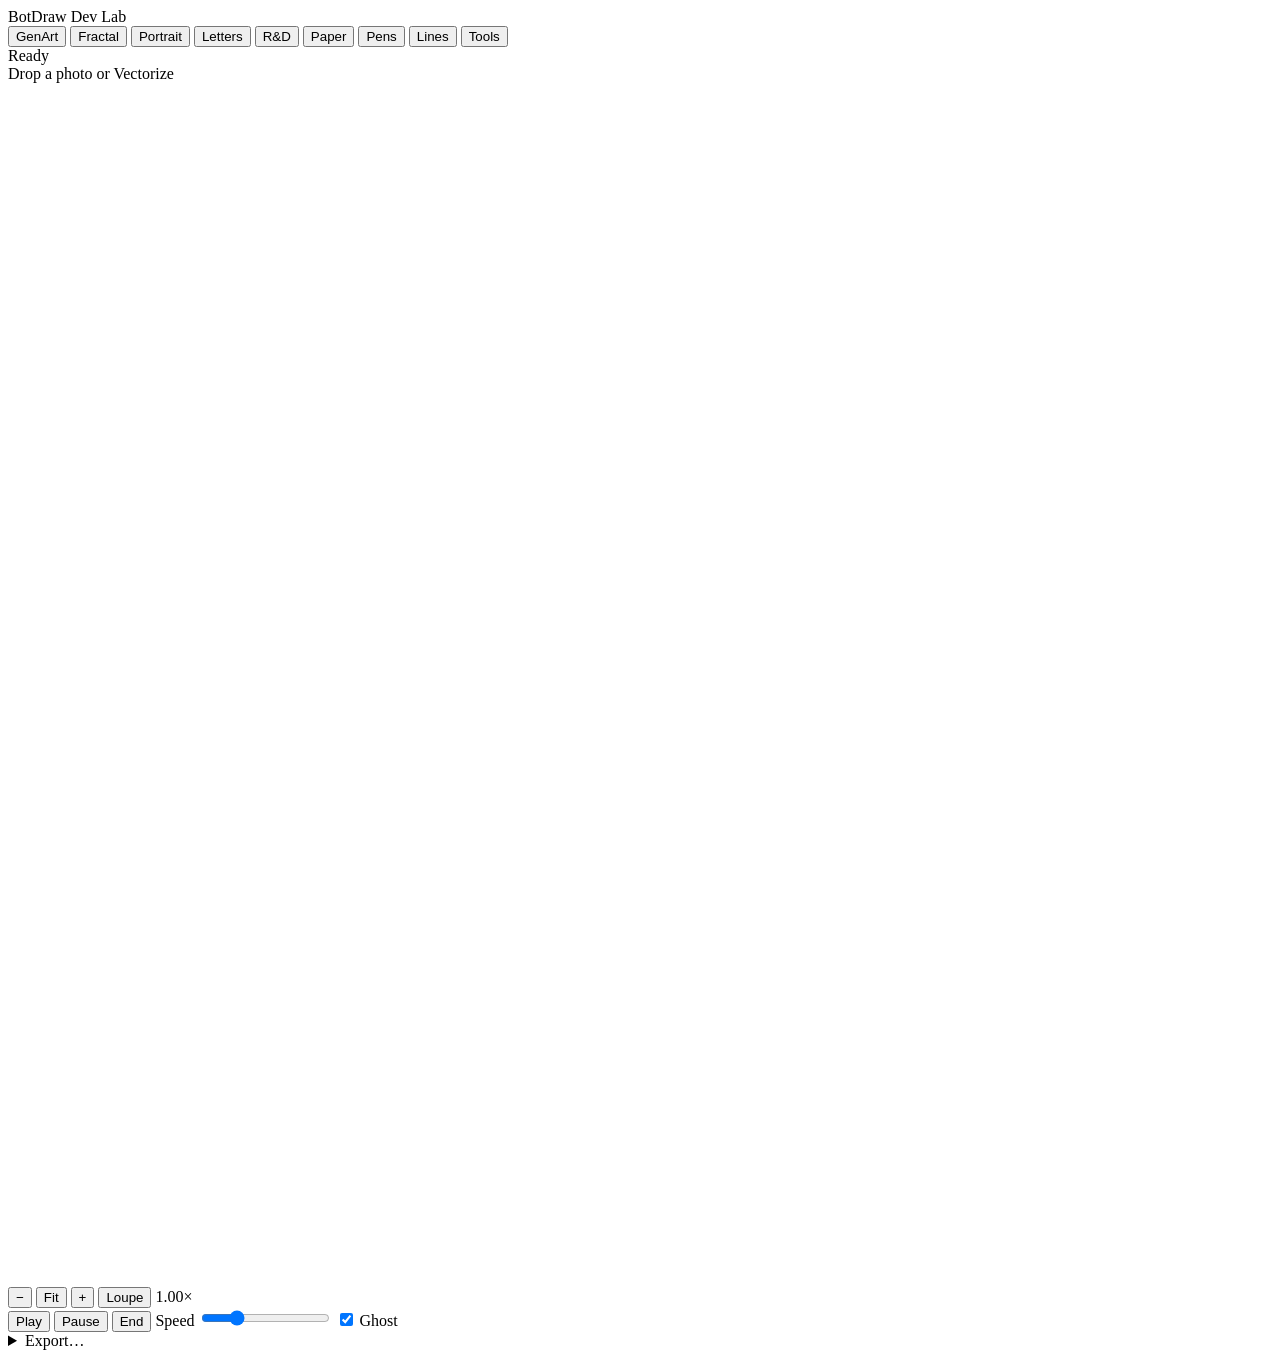
==== botdraw/web/index.html @ 4a7d20b6 "Merge pull request #13 from TheForgeCorp/cursor/apple-devlab-shell-5528 Apple-Operate Dev Lab: unifi" ====
<!DOCTYPE html>
<html lang="en">
<head>
  <meta charset="UTF-8" />
  <meta name="viewport" content="width=device-width, initial-scale=1" />
  <title>BotDraw Dev Lab</title>
  <link rel="stylesheet" href="/static/styles.css" />
</head>
<body data-app="genartbot">
  <!--
    THESIS: Paper on a desk with linework drawing — not a button dashboard.
    OWN-WORLD: Apple-Operate; system gray desk #f5f5f7, white sheet, near-black ink, hairline chrome, SF/system UI.
    STORY: Operator picks an app, tunes compact controls, watches ink draw on a real paper sheet, exports for the plotter.
    FIRST VIEWPORT: Top segmented tabs; left ~300px rail; right large desk with elevated paper + thin toolbar.
    FORM: Apple-canvas Operate (Final Cut / Preview / Photos craft bar); seed apple-devlab-shell-5528; user-pinned.
    FINISH: unreviewed and undocumented is unfinished; this build ends with the finish review, the verdict, and DESIGN.md
  -->
  <header class="top" id="top">
    <div class="brand">
      <span class="mark">BotDraw</span>
      <span class="tag">Dev Lab</span>
    </div>
    <nav class="tabs" id="tabs" aria-label="Apps">
      <button type="button" data-app="genartbot" class="active">GenArt</button>
      <button type="button" data-app="fractalbot">Fractal</button>
      <button type="button" data-app="portraitbot">Portrait</button>
      <button type="button" data-app="lettersbot">Letters</button>
      <button type="button" data-app="rdlab">R&amp;D</button>
      <button type="button" data-app="papers">Paper</button>
      <button type="button" data-app="palettes">Pens</button>
      <button type="button" data-app="lines">Lines</button>
      <button type="button" data-app="tools">Tools</button>
    </nav>
  </header>

  <main class="devlab" id="devlab-shell">
    <aside class="rail panel" id="rail">
      <div class="rail-pane" id="controls" data-rail="lab"></div>
      <div class="rail-pane" id="portrait-content" data-rail="portrait" hidden></div>
      <div class="rail-pane letters-rail" id="letters-rail" data-rail="letters" hidden>
        <nav class="type-rail" id="letter-types" aria-label="Letter types">
          <button type="button" data-type="professional">Professional</button>
          <button type="button" data-type="marketing">Marketing</button>
          <button type="button" data-type="envelopes">Envelopes</button>
          <button type="button" data-type="personal" class="active">Personal</button>
          <button type="button" data-type="invitations">Invitations</button>
          <button type="button" data-type="postcards">Postcards</button>
        </nav>
        <div class="letter-content" id="letter-content"></div>
      </div>
      <div class="rail-inspector" id="rail-inspector" data-rail-inspector hidden>
        <div class="seg insp-tabs" id="insp-tabs">
          <button type="button" data-insp="layers" class="active">Layers</button>
          <button type="button" data-insp="json">JSON</button>
          <button type="button" data-insp="job">Job</button>
        </div>
        <div id="inspector-body" class="inspector-body">
          <p class="muted">Render a job to inspect layers, pens, and stats.</p>
        </div>
      </div>
    </aside>

    <section class="stage" id="stage">
      <div class="stage-head">
        <div class="seg stage-seg" id="stage-seg" hidden>
          <button type="button" data-seg="source">Source</button>
          <button type="button" data-seg="ingest">Ingest</button>
          <button type="button" data-seg="vector" class="active">Vector</button>
        </div>
        <div class="stats" id="stats" aria-live="polite">Ready</div>
      </div>

      <div class="paper-desk is-empty" id="paper-desk">
        <div class="sheet-empty" id="sheet-empty">Drop a photo or Vectorize</div>
        <!-- GenArt / R&D / libraries -->
        <div class="sheet-wrap" id="lab-sheet" data-stage="lab">
          <div class="paper-sheet" id="lab-emu-frame">
            <canvas id="emu" width="900" height="1200"></canvas>
          </div>
        </div>

        <!-- Letters -->
        <div class="sheet-wrap" id="letters-sheet" data-stage="letters" hidden>
          <div class="sheet-meta">
            <label>Size
              <select id="letters-paper">
                <option value="A5" selected>A5</option>
                <option value="A4">A4</option>
                <option value="Letter">Letter</option>
                <option value="A3">A3</option>
                <option value="Card">Card</option>
              </select>
            </label>
            <label>Orientation
              <select id="letters-orientation">
                <option value="portrait" selected>Portrait</option>
                <option value="landscape">Landscape</option>
              </select>
            </label>
            <span class="margin-label">Margins</span>
            <label>L <input id="margin-left" type="number" min="0" step="1" value="18" /></label>
            <label>T <input id="margin-top" type="number" min="0" step="1" value="18" /></label>
            <label>R <input id="margin-right" type="number" min="0" step="1" value="18" /></label>
            <label>B <input id="margin-bottom" type="number" min="0" step="1" value="18" /></label>
          </div>
          <div class="paper-sheet" id="paper-frame">
            <canvas id="letters-emu" width="740" height="1050"></canvas>
            <div class="print-limit" id="print-limit" aria-hidden="true"></div>
          </div>
        </div>

        <!-- Portrait segments -->
        <div class="sheet-wrap" id="portrait-sheet" data-stage="portrait" hidden>
          <div class="paper-sheet portrait-src-sheet" id="portrait-src-sheet" data-seg-view="source" hidden>
            <canvas id="portrait-src" width="480" height="640"></canvas>
          </div>
          <div class="paper-sheet portrait-ingest-sheet" id="portrait-ingest-frame" data-seg-view="ingest" hidden>
            <canvas id="portrait-ingest" width="480" height="640"></canvas>
          </div>
          <div class="paper-sheet" id="portrait-frame" data-seg-view="vector">
            <canvas id="portrait-emu" width="480" height="640"></canvas>
          </div>
          <div class="ingest-toggles" id="ingest-toggles" hidden>
            <label><input type="checkbox" id="toggle-edges" checked /> Edges</label>
            <label><input type="checkbox" id="toggle-hatch" checked /> Hatch</label>
            <label><input type="checkbox" id="toggle-regions" checked /> Regions</label>
            <label><input type="checkbox" id="toggle-crop" checked /> Crop</label>
            <label>Underlay
              <select id="ingest-underlay">
                <option value="scan">Scan</option>
                <option value="tone">Tone grid</option>
                <option value="photo">Photo</option>
                <option value="none">None</option>
              </select>
            </label>
            <a id="portrait-dl-ingest-svg" href="#" hidden>Raw SVG</a>
            <p class="muted" id="scan-mode-hint"></p>
          </div>
        </div>

        <!-- Hidden lab compare canvases (still used by GenArt ingest) -->
        <div id="lab-compare" hidden>
          <canvas id="lab-src" width="360" height="480"></canvas>
          <canvas id="lab-ingest" width="360" height="480"></canvas>
          <div class="lab-vector-pane"></div>
        </div>
      </div>

      <div class="stage-toolbar">
        <div class="seg zoom-bar" id="zoom-bar">
          <button type="button" id="zoom-out" title="Zoom out">−</button>
          <button type="button" id="zoom-fit" title="Fit">Fit</button>
          <button type="button" id="zoom-in" title="Zoom in">+</button>
          <button type="button" id="loupe" title="Loupe (L)">Loupe</button>
          <span class="zoom-label" id="zoom-label">1.00×</span>
        </div>
        <div class="transport" id="transport">
          <button type="button" class="btn" id="play">Play</button>
          <button type="button" class="btn" id="pause">Pause</button>
          <button type="button" class="btn" id="skip">End</button>
          <label class="speed-label">Speed <input id="speed" type="range" min="1" max="60" value="16" /></label>
          <label class="chk"><input id="ghost" type="checkbox" checked /> Ghost</label>
        </div>
        <div class="export-menu">
          <details id="export-details">
            <summary class="btn">Export…</summary>
            <div class="export-panel">
              <button type="button" class="btn" id="export-pack" disabled>Pack JSON</button>
              <button type="button" class="btn" id="export-settings" disabled>Settings</button>
              <button type="button" class="btn" id="export-layers" disabled>Layers</button>
              <button type="button" class="btn" id="export-motion" disabled>Motion</button>
              <button type="button" class="btn" id="export-palette" disabled>Palette</button>
              <button type="button" class="btn" id="copy-json" disabled>Copy JSON</button>
              <a id="download-svg" class="btn link" href="#" hidden>SVG</a>
              <button type="button" class="btn btn-primary" id="letters-dl-svg" disabled>SVG</button>
              <button type="button" class="btn" id="letters-dl-motion" disabled>Motion</button>
              <button type="button" class="btn" id="letters-dl-pack" disabled>Pack</button>
              <button type="button" class="btn btn-primary" id="portrait-dl-svg" disabled>SVG</button>
              <button type="button" class="btn" id="portrait-dl-motion" disabled>Motion</button>
              <button type="button" class="btn" id="portrait-dl-pack" disabled>Pack</button>
            </div>
          </details>
        </div>
      </div>
    </section>
  </main>

  <!-- Compatibility aliases for legacy id lookups -->
  <div hidden aria-hidden="true">
    <div id="letters-stats"></div>
    <div id="portrait-stats"></div>
    <button type="button" id="letters-play"></button>
    <button type="button" id="letters-pause"></button>
    <button type="button" id="letters-skip"></button>
    <input id="letters-speed" type="range" min="1" max="60" value="16" />
    <button type="button" id="portrait-play"></button>
    <button type="button" id="portrait-pause"></button>
    <button type="button" id="portrait-skip"></button>
    <input id="portrait-speed" type="range" min="1" max="60" value="16" />
    <button type="button" id="letters-zoom-out"></button>
    <button type="button" id="letters-zoom-fit"></button>
    <button type="button" id="letters-zoom-in"></button>
    <button type="button" id="letters-loupe"></button>
    <span id="letters-zoom-label"></span>
    <button type="button" id="portrait-zoom-out"></button>
    <button type="button" id="portrait-zoom-fit"></button>
    <button type="button" id="portrait-zoom-in"></button>
    <button type="button" id="portrait-loupe"></button>
    <span id="portrait-zoom-label"></span>
    <button type="button" id="lab-zoom-out"></button>
    <button type="button" id="lab-zoom-fit"></button>
    <button type="button" id="lab-zoom-in"></button>
    <button type="button" id="lab-loupe"></button>
    <span id="lab-zoom-label"></span>
  </div>

  <script src="/static/emulator.js"></script>
  <script src="/static/app.js"></script>
</body>
</html>
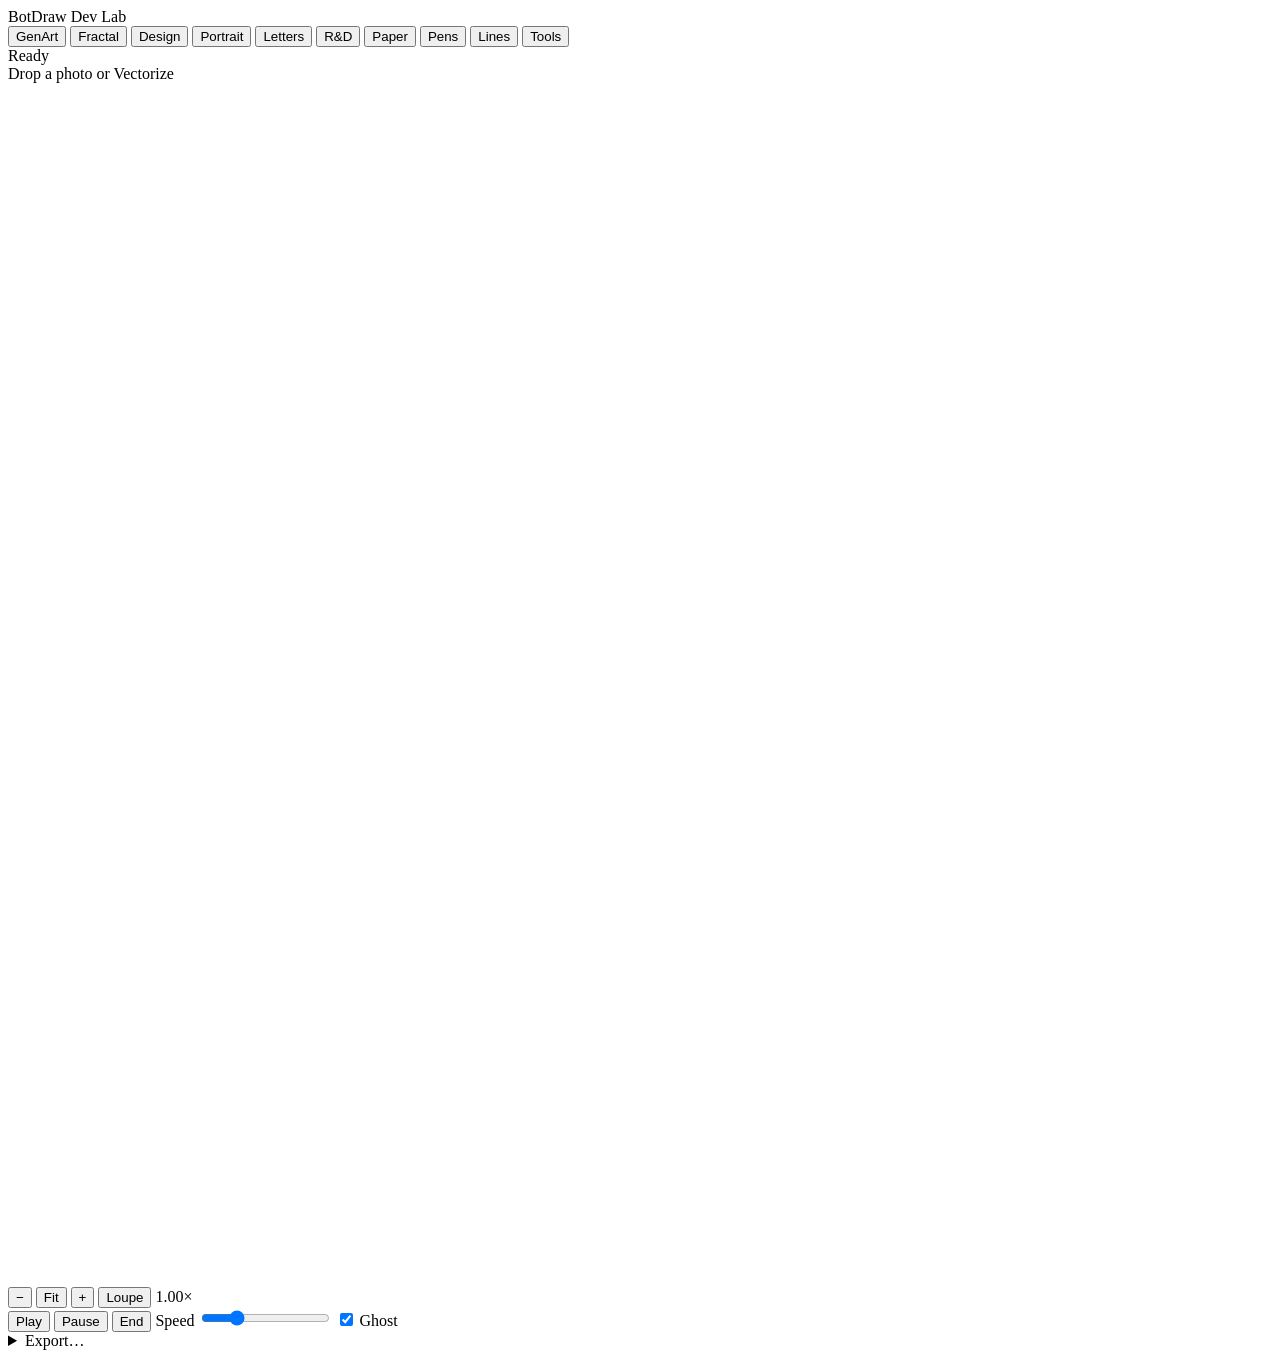
==== commit 21ebba47: "Merge origin/main into d3-pattern-pack; keep Design/D3/text + Apple shell Co-authored-by: forge <The" ====
--- a/botdraw/web/index.html
+++ b/botdraw/web/index.html
@@ -4,7 +4,7 @@
   <meta charset="UTF-8" />
   <meta name="viewport" content="width=device-width, initial-scale=1" />
   <title>BotDraw Dev Lab</title>
-  <link rel="stylesheet" href="/static/styles.css" />
+  <link rel="stylesheet" href="/static/styles.css?v=20260805b" />
 </head>
 <body data-app="genartbot">
   <!--
@@ -23,6 +23,7 @@
     <nav class="tabs" id="tabs" aria-label="Apps">
       <button type="button" data-app="genartbot" class="active">GenArt</button>
       <button type="button" data-app="fractalbot">Fractal</button>
+      <button type="button" data-app="design">Design</button>
       <button type="button" data-app="portraitbot">Portrait</button>
       <button type="button" data-app="lettersbot">Letters</button>
       <button type="button" data-app="rdlab">R&amp;D</button>
@@ -57,6 +58,22 @@
         <div id="inspector-body" class="inspector-body">
           <p class="muted">Render a job to inspect layers, pens, and stats.</p>
         </div>
+        <div id="text-overlay" class="inspector-lower">
+          <h4>Page text</h4>
+          <p class="muted">3-line Hershey stroke text — plottable, movable on the page.</p>
+          <label>Line 1<input id="text-line1" type="text" placeholder="Line 1" maxlength="80" /></label>
+          <label>Line 2<input id="text-line2" type="text" placeholder="Line 2" maxlength="80" /></label>
+          <label>Line 3<input id="text-line3" type="text" placeholder="Line 3" maxlength="80" /></label>
+          <div class="grid-2">
+            <label>Size mm<input id="text-size" type="number" min="2" max="20" step="0.5" value="5" /></label>
+            <label>Pen<select id="text-pen"></select></label>
+          </div>
+          <div class="row">
+            <button class="primary" id="text-add" type="button">Add to page</button>
+            <button id="text-clear" type="button">Clear text</button>
+          </div>
+          <p id="text-status" class="muted text-status" aria-live="polite"></p>
+        </div>
       </div>
     </aside>
 
@@ -76,6 +93,7 @@
         <div class="sheet-wrap" id="lab-sheet" data-stage="lab">
           <div class="paper-sheet" id="lab-emu-frame">
             <canvas id="emu" width="900" height="1200"></canvas>
+            <div id="text-drag-handle" class="text-drag-handle" hidden title="Drag text"></div>
           </div>
         </div>
 
@@ -214,7 +232,9 @@
     <span id="lab-zoom-label"></span>
   </div>
 
-  <script src="/static/emulator.js"></script>
-  <script src="/static/app.js"></script>
+  <script src="/static/vendor/d3.min.js"></script>
+  <script src="/static/d3_pattern_lab.js?v=20260805c"></script>
+  <script src="/static/emulator.js?v=20260805c"></script>
+  <script src="/static/app.js?v=20260805c"></script>
 </body>
 </html>
